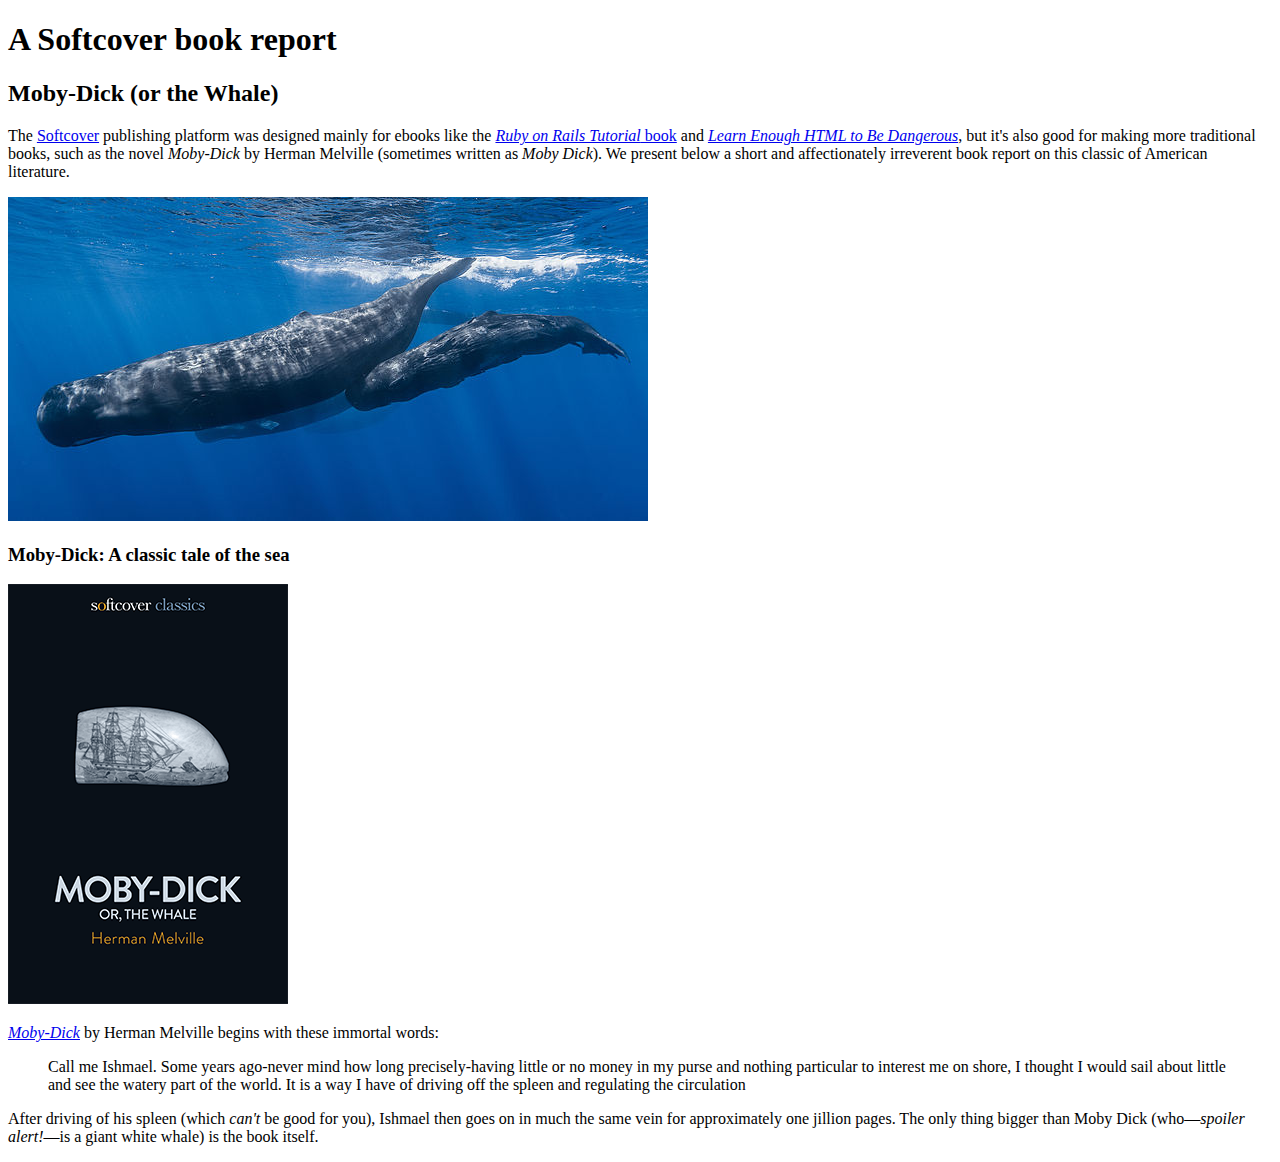
==== moby_dick.html @ 44871181 "Add a new page and attribute to old page" ====
<!DOCTYPE html>
<html lang="en">
 <head>
  <meta charset="UTF-8">
  <title>Moby Dick</title>
 </head>
<body>
  <!-- much here to be style to be done later on -->
  <header>
    <h1>A Softcover book report</h1>
    <h2>Moby-Dick (or the Whale)</h2>
  </header>

  <div>
    <p>
      The <a href="https://www.softcover.io/">Softcover</a> publishing platform was designed mainly for ebooks like the <a      href="https://railstutorial.org/book"><em>Ruby on Rails Tutorial</em> book</a> and <a href="https://learnenough.com/html"><em>Learn Enough HTML to Be Dangerous</em></a>, but it's also good for making more
      traditional books, such as the novel <em>Moby-Dick</em> by Herman Melville (sometimes written as <em>Moby Dick</em>). We present below a short and affectionately irreverent book report on this classic of American literature.      
    </p>
  </div>

  <a href="https://commons.wikimedia.org/wiki/File:Sperm_whale_pod.jpg">
    <img src="images/sperm_whales.jpg" alt="A sperm whale">
  </a>

  <div>

    <h3>Moby-Dick: A classic tale of the sea</h3>
   
      <a href="https://www.softcover.io/read/6070fb03/moby-dick" target="_blank" rel="noopener"> 
      <img src="images/moby_dick.png" alt="Moby Dick">
      </a>

      <p>
        <a href="https://www.softcover.io/read/6070fb03/moby-dick" target="_blank" rel="noopener"> <em>Moby-Dick</em></a> by Herman Melville
        begins with these immortal words:
      </p>

      <blockquote>
        <p>
          <span>Call me Ishmael.</span> Some years ago-never mind how long precisely-having little or no money in my purse and nothing particular to interest me on shore, I thought I would sail about little and see the watery part of the world. It is a way I have of driving off the spleen and regulating the circulation
        </p>
      </blockquote>
      <p>
        After driving of his spleen (which <em>can't</em> be good for you), Ishmael then goes on in much the same vein for approximately one jillion pages. The only thing bigger than Moby Dick (who&mdash;<em>spoiler alert!</em>&mdash;is a giant white whale) is the book itself.
      </p>
  </div>
</body>
</html>
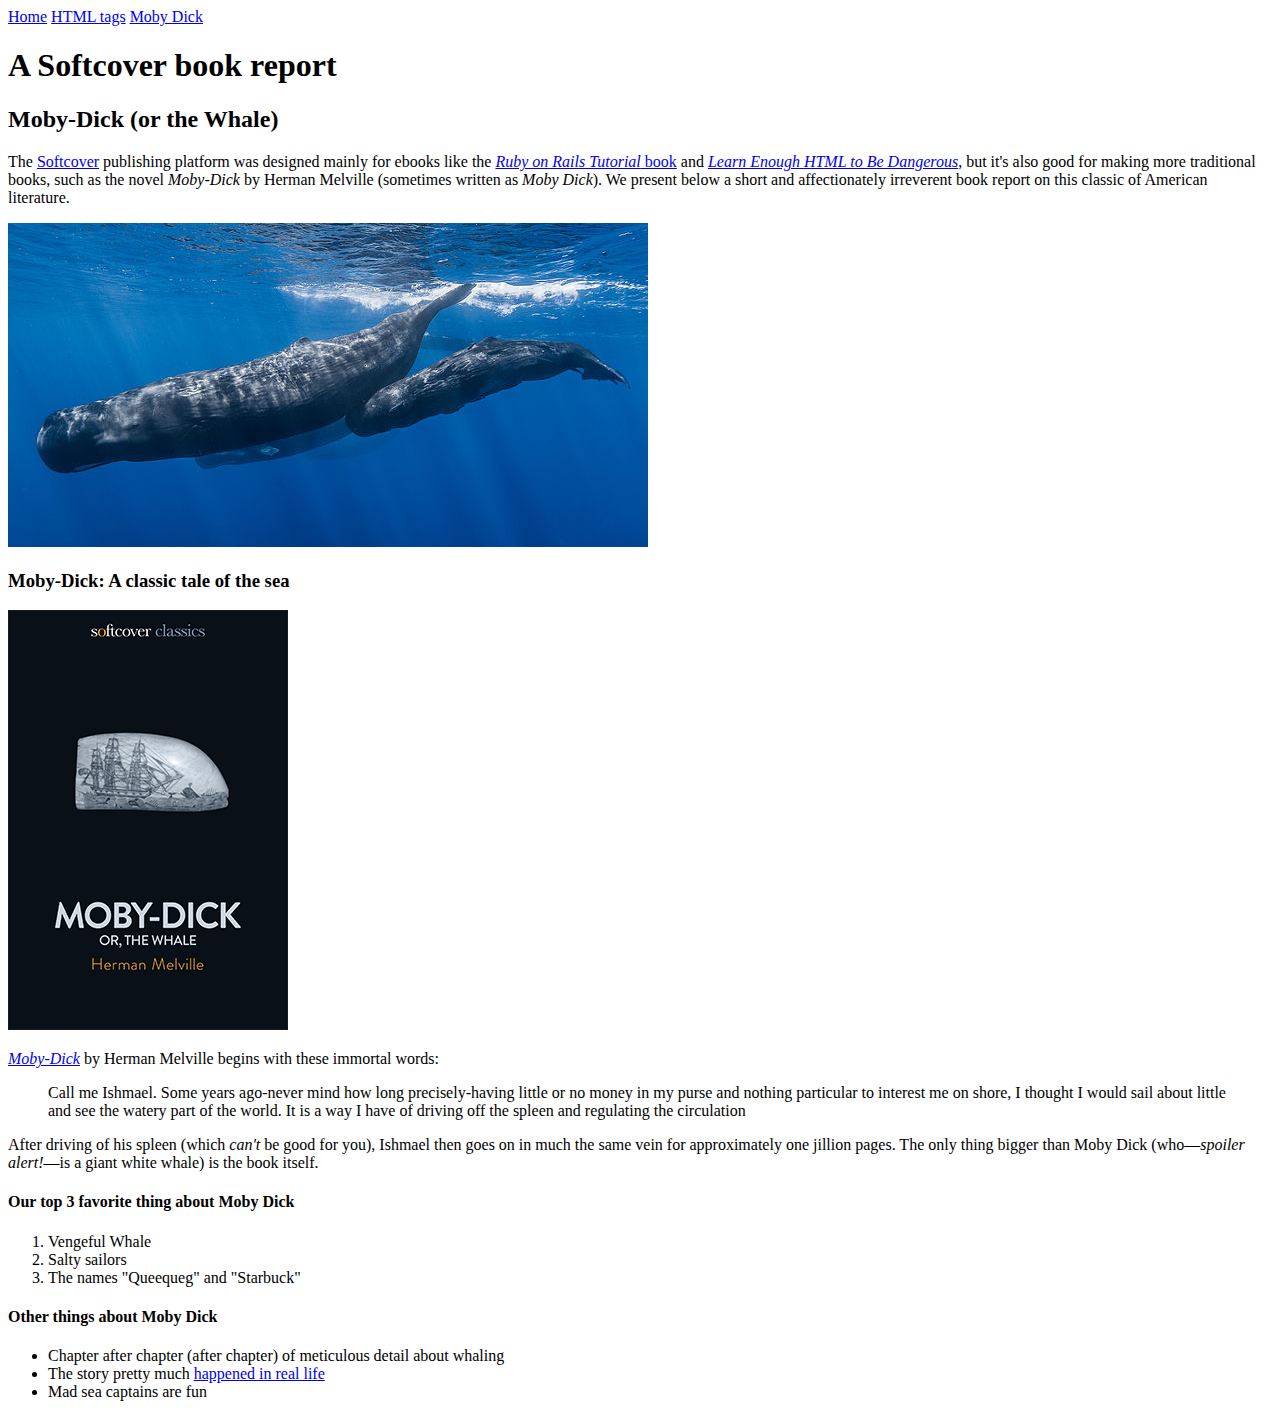
==== commit 49526783: "Add a menu and content to pages" ====
--- a/moby_dick.html
+++ b/moby_dick.html
@@ -6,6 +6,14 @@
  </head>
 <body>
   <!-- much here to be style to be done later on -->
+
+
+  <div>
+    <a href="index.html">Home</a>
+    <a href="tags.html">HTML tags</a>
+    <a href="moby_dick.html">Moby Dick</a>
+  </div>
+  
   <header>
     <h1>A Softcover book report</h1>
     <h2>Moby-Dick (or the Whale)</h2>
@@ -43,6 +51,24 @@
       <p>
         After driving of his spleen (which <em>can't</em> be good for you), Ishmael then goes on in much the same vein for approximately one jillion pages. The only thing bigger than Moby Dick (who&mdash;<em>spoiler alert!</em>&mdash;is a giant white whale) is the book itself.
       </p>
+
+      <h4>Our top 3 favorite thing about Moby Dick</h4>
+
+      <ol>
+        <li>Vengeful Whale</li>
+        <li>Salty sailors</li>
+        <li>The names "Queequeg" and "Starbuck"</li>
+      </ol>
+
+      <h4>Other things about Moby Dick</h4>
+
+      <ul>
+        <li>Chapter after chapter (after chapter) of meticulous detail about whaling</li>
+        <li>The story pretty much <a href="https://en.wikipedia.org/wiki/Essex_(whaleship)" target="_blank" rel="noopener">happened in 
+          real life</a>
+        </li>
+        <li>Mad sea captains are fun</li>
+      </ul>
   </div>
 </body>
 </html>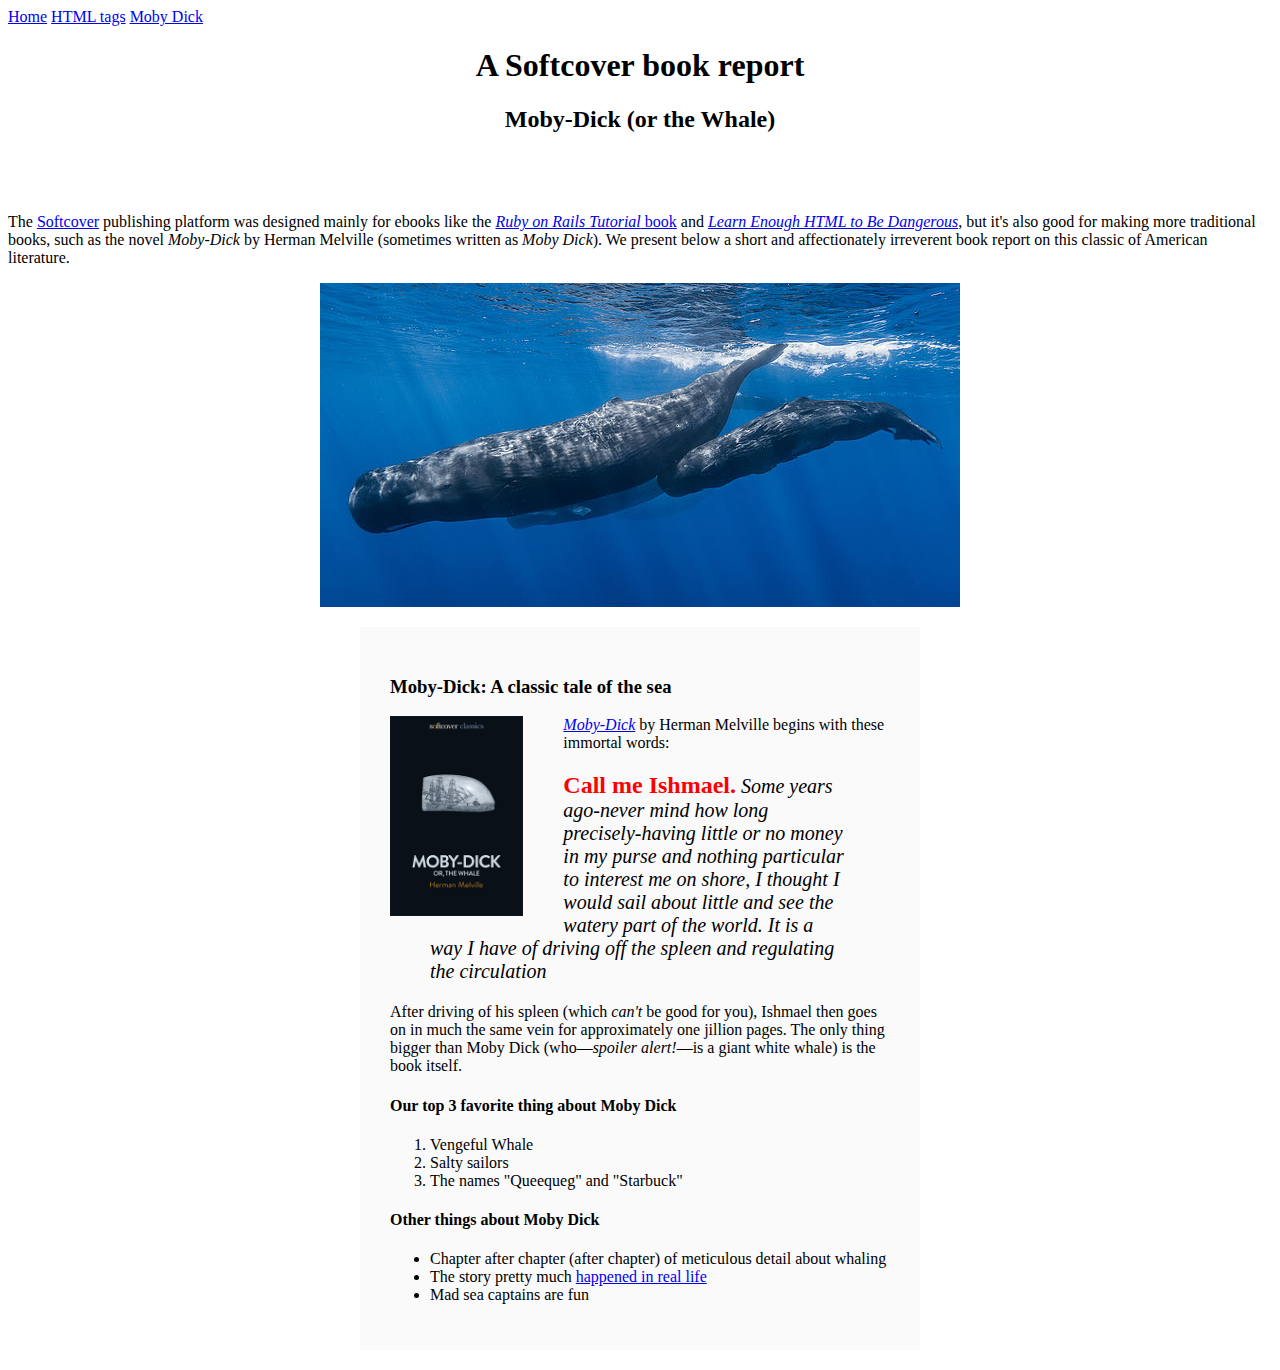
==== commit bd000c26: "Add content" ====
--- a/moby_dick.html
+++ b/moby_dick.html
@@ -5,8 +5,6 @@
   <title>Moby Dick</title>
  </head>
 <body>
-  <!-- much here to be style to be done later on -->
-
 
   <div>
     <a href="index.html">Home</a>
@@ -14,28 +12,27 @@
     <a href="moby_dick.html">Moby Dick</a>
   </div>
   
-  <header>
+  <header style="text-align: center; margin: 0 0 80px">
     <h1>A Softcover book report</h1>
     <h2>Moby-Dick (or the Whale)</h2>
   </header>
 
   <div>
     <p>
-      The <a href="https://www.softcover.io/">Softcover</a> publishing platform was designed mainly for ebooks like the <a      href="https://railstutorial.org/book"><em>Ruby on Rails Tutorial</em> book</a> and <a href="https://learnenough.com/html"><em>Learn Enough HTML to Be Dangerous</em></a>, but it's also good for making more
-      traditional books, such as the novel <em>Moby-Dick</em> by Herman Melville (sometimes written as <em>Moby Dick</em>). We present below a short and affectionately irreverent book report on this classic of American literature.      
+      The <a href="https://www.softcover.io/">Softcover</a> publishing platform was designed mainly for ebooks like the <a      href="https://railstutorial.org/book"><em>Ruby on Rails Tutorial</em> book</a> and <a href="https://learnenough.com/html"><em>Learn Enough HTML to Be Dangerous</em></a>, but it's also good for making more traditional books, such as the novel <em>Moby-Dick</em> by Herman Melville (sometimes written as <em>Moby Dick</em>). We present below a short and affectionately irreverent book report on this classic of American literature.      
     </p>
   </div>
 
   <a href="https://commons.wikimedia.org/wiki/File:Sperm_whale_pod.jpg">
-    <img src="images/sperm_whales.jpg" alt="A sperm whale">
+    <img src="images/sperm_whales.jpg" alt="A sperm whale" style="display:block; margin: 0 auto">
   </a>
 
-  <div>
+  <div style="width: 500px; margin: 20px auto; padding: 30px; background-color: #fafafa;">
 
     <h3>Moby-Dick: A classic tale of the sea</h3>
    
       <a href="https://www.softcover.io/read/6070fb03/moby-dick" target="_blank" rel="noopener"> 
-      <img src="images/moby_dick.png" alt="Moby Dick">
+      <img src="images/moby_dick.png" alt="Moby Dick" height="200px" style="float: left; margin-right: 40px;">
       </a>
 
       <p>
@@ -43,9 +40,9 @@
         begins with these immortal words:
       </p>
 
-      <blockquote>
+      <blockquote style="font-style: italic; font-size: 20px;">
         <p>
-          <span>Call me Ishmael.</span> Some years ago-never mind how long precisely-having little or no money in my purse and nothing particular to interest me on shore, I thought I would sail about little and see the watery part of the world. It is a way I have of driving off the spleen and regulating the circulation
+          <span style="font-style: normal; font-size: 24px; font-weight: bold; color: #ff0000;">Call me Ishmael.</span> Some years ago-never mind how long precisely-having little or no money in my purse and nothing particular to interest me on shore, I thought I would sail about little and see the watery part of the world. It is a way I have of driving off the spleen and regulating the circulation
         </p>
       </blockquote>
       <p>
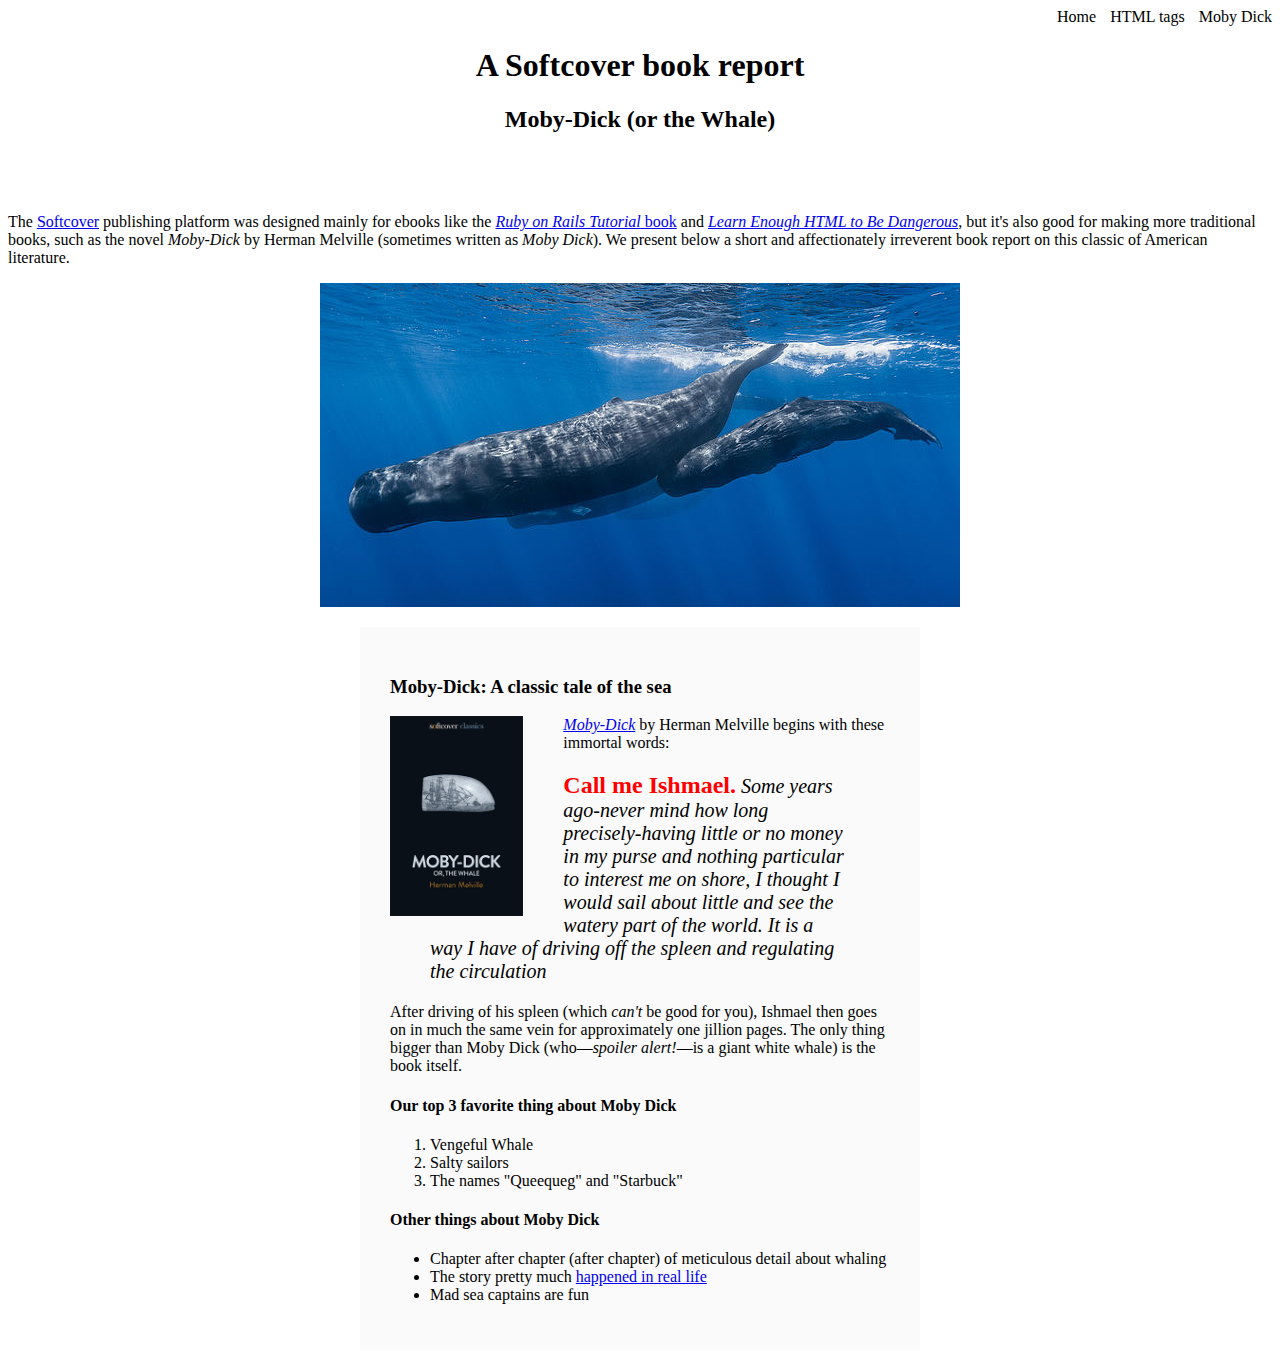
==== commit 2f268ef5: "Add style to the nav menu" ====
--- a/moby_dick.html
+++ b/moby_dick.html
@@ -6,10 +6,10 @@
  </head>
 <body>
 
-  <div>
-    <a href="index.html">Home</a>
-    <a href="tags.html">HTML tags</a>
-    <a href="moby_dick.html">Moby Dick</a>
+  <div style="text-align: right;">
+    <a href="index.html" style="text-decoration: none; color: black">Home</a>
+    <a href="tags.html" style="margin: 0 0 0 10px; text-decoration: none; color: black">HTML tags</a>
+    <a href="moby_dick.html" style="margin: 0 0 0 10px; text-decoration: none; color: black">Moby Dick</a>
   </div>
   
   <header style="text-align: center; margin: 0 0 80px">
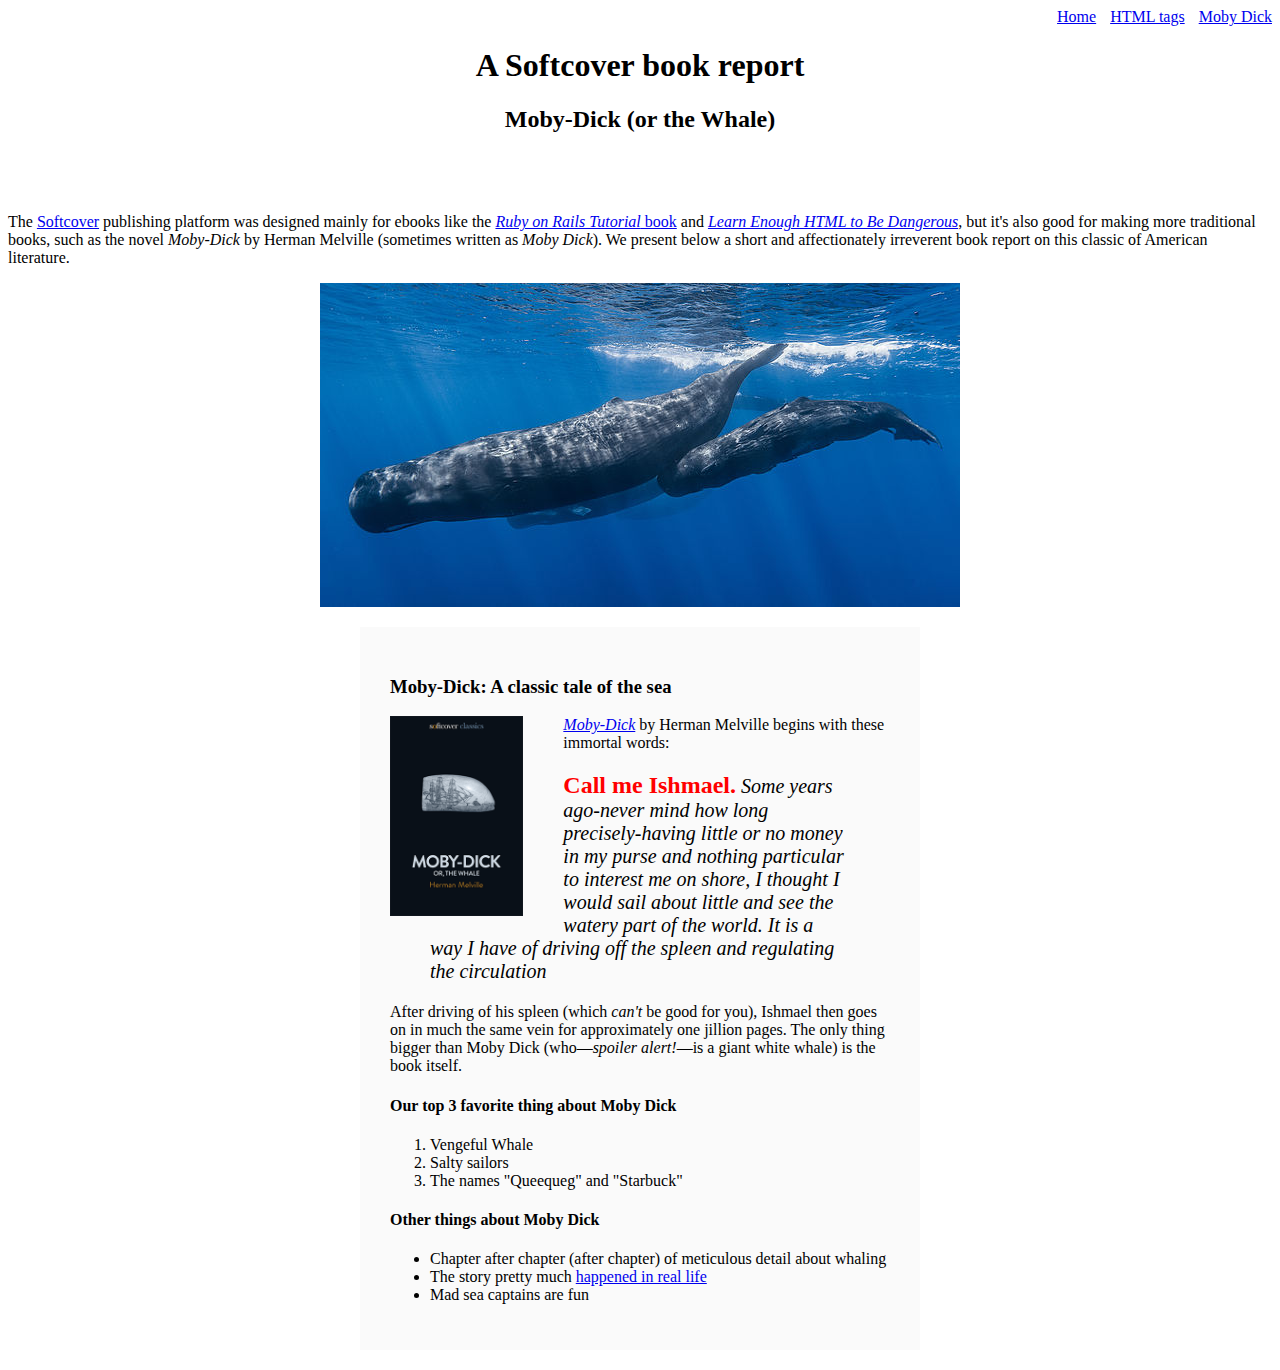
==== commit d46bacd6: "finish sample website" ====
--- a/moby_dick.html
+++ b/moby_dick.html
@@ -3,16 +3,17 @@
  <head>
   <meta charset="UTF-8">
   <title>Moby Dick</title>
+  <link rel="stylesheet" href="css/main.css">
  </head>
 <body>
 
-  <div style="text-align: right;">
-    <a href="index.html" style="text-decoration: none; color: black">Home</a>
-    <a href="tags.html" style="margin: 0 0 0 10px; text-decoration: none; color: black">HTML tags</a>
-    <a href="moby_dick.html" style="margin: 0 0 0 10px; text-decoration: none; color: black">Moby Dick</a>
+  <div id="main-nav" class="nav-menu">
+    <a href="index.html">Home</a>
+    <a href="tags.html" class="nav-spacing">HTML tags</a>
+    <a href="moby_dick.html" class="nav-spacing">Moby Dick</a>
   </div>
   
-  <header style="text-align: center; margin: 0 0 80px">
+  <header class="header">
     <h1>A Softcover book report</h1>
     <h2>Moby-Dick (or the Whale)</h2>
   </header>
@@ -24,15 +25,15 @@
   </div>
 
   <a href="https://commons.wikimedia.org/wiki/File:Sperm_whale_pod.jpg">
-    <img src="images/sperm_whales.jpg" alt="A sperm whale" style="display:block; margin: 0 auto">
+    <img src="images/sperm_whales.jpg" alt="A sperm whale" class="whale-img">
   </a>
 
-  <div style="width: 500px; margin: 20px auto; padding: 30px; background-color: #fafafa;">
+  <div class="tale">
 
     <h3>Moby-Dick: A classic tale of the sea</h3>
    
       <a href="https://www.softcover.io/read/6070fb03/moby-dick" target="_blank" rel="noopener"> 
-      <img src="images/moby_dick.png" alt="Moby Dick" height="200px" style="float: left; margin-right: 40px;">
+      <img src="images/moby_dick.png" alt="Moby Dick" class="moby-dick-img"   height="200px">
       </a>
 
       <p>
@@ -40,9 +41,9 @@
         begins with these immortal words:
       </p>
 
-      <blockquote style="font-style: italic; font-size: 20px;">
+      <blockquote class="blockquote">
         <p>
-          <span style="font-style: normal; font-size: 24px; font-weight: bold; color: #ff0000;">Call me Ishmael.</span> Some years ago-never mind how long precisely-having little or no money in my purse and nothing particular to interest me on shore, I thought I would sail about little and see the watery part of the world. It is a way I have of driving off the spleen and regulating the circulation
+          <span class="ishmael">Call me Ishmael.</span> Some years ago-never mind how long precisely-having little or no money in my purse and nothing particular to interest me on shore, I thought I would sail about little and see the watery part of the world. It is a way I have of driving off the spleen and regulating the circulation
         </p>
       </blockquote>
       <p>
--- a/css/main.css
+++ b/css/main.css
@@ -0,0 +1,37 @@
+.nav-spacing {
+  margin:0 0 0 10px;
+}
+.nav-menu{
+  text-align: right;
+}
+.image-link{
+  text-decoration: none;
+}
+.header{
+  text-align: center; 
+  margin: 0 0 80px;
+}
+.whale-img{
+  display:block; 
+  margin: 0 auto;
+}
+.tale{
+  width: 500px; 
+  margin: 20px auto; 
+  padding: 30px; 
+  background-color: #fafafa;
+}
+.moby-dick-img{
+  float: left; 
+  margin-right: 40px;
+}
+.blockquote{
+  font-style: italic; 
+  font-size: 20px;
+}
+.ishmael{
+  font-style: normal; 
+  font-size: 24px; 
+  font-weight: bold; 
+  color: #ff0000;
+}